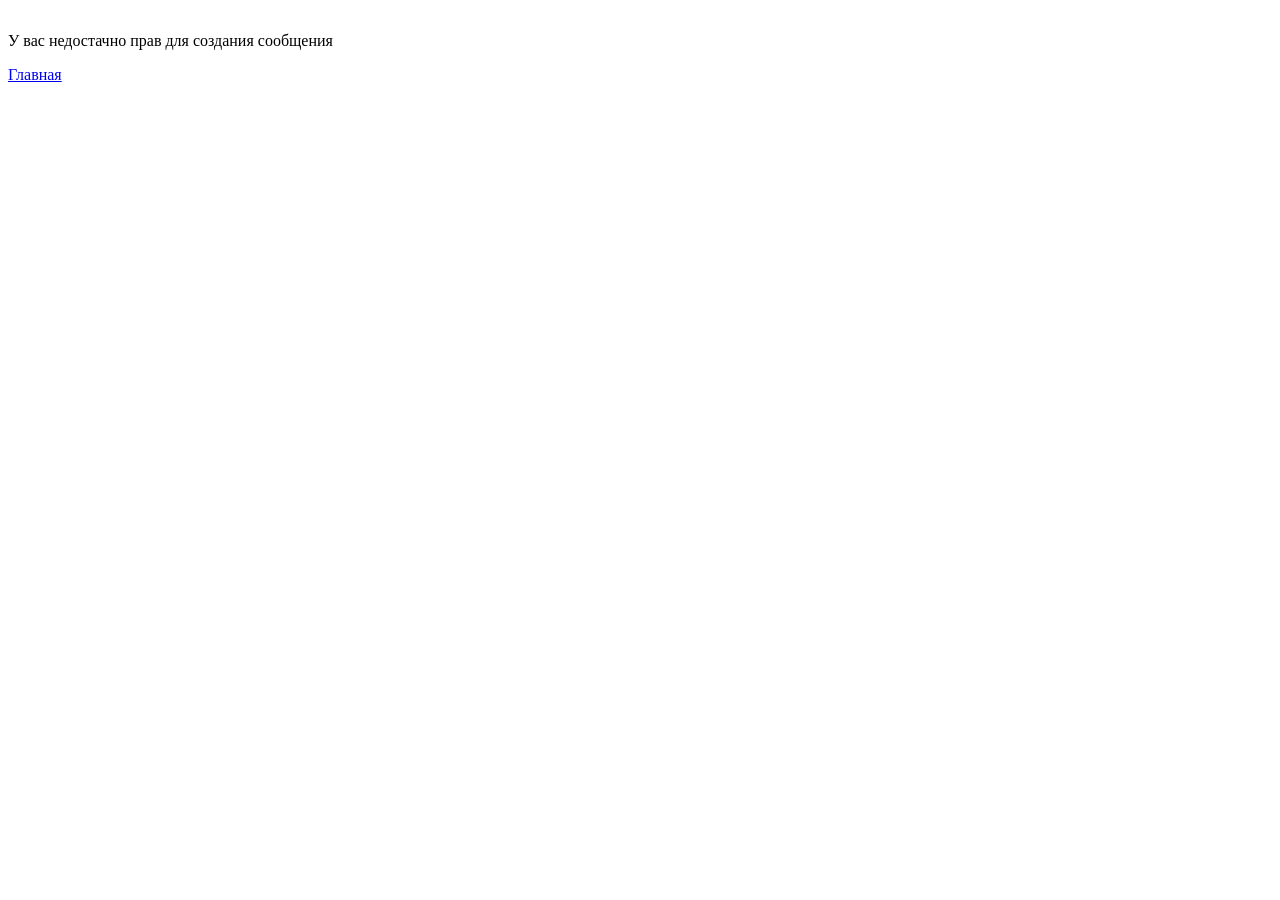
==== src/main/resources/templates/blogentry.html @ a53a5067 "Init commit" ====
<!DOCTYPE HTML>
<html xmlns:th="http://www.thymeleaf.org" xmlns:sec="http://www.w3.org/1999/xhtml">
<head>
    <title>Запись блога</title>
    <meta http-equiv="Content-Type" content="text/html; charset=UTF-8"/>

    <link rel="stylesheet" th:href="@{/css/bootstrap.min.css}">
    </link>
    <link th:href="@{/css/jumbotron.css}" rel="stylesheet">
    </link>
</head>
<body onload="prettyPrint();">
<div class="container" sec:authorize="isAuthenticated()">
    <h1><p th:text="${blogRecord.title}"></p></h1>
    <p th:text="${blogRecord.body}"></p>

    <div th:class="${messageStyle}">
        <p th:text="${systemMessage}" />
    </div>
</div>

<div sec:authorize="isAnonymous()" class="container">
    <p>У вас недостачно прав для создания сообщения</p>
</div>

<div class="container">
    <a href="/JBlog/" class="btn">Главная</a>
</div>

<script th:src="@{/js/bootstrap.min.js}"></script>
<script th:src="@{/js/prettify.min.js}"></script>
<script th:src="@{/js/jquery-3.0.0.min.js}"></script>
<script th:src="@{/js/parsley.min.js}"></script>

<script type="text/javascript">
    var formInstance = $('signup_form').parsley();
    console.log(field.options.maxlength);
</script>

</body>
</html>
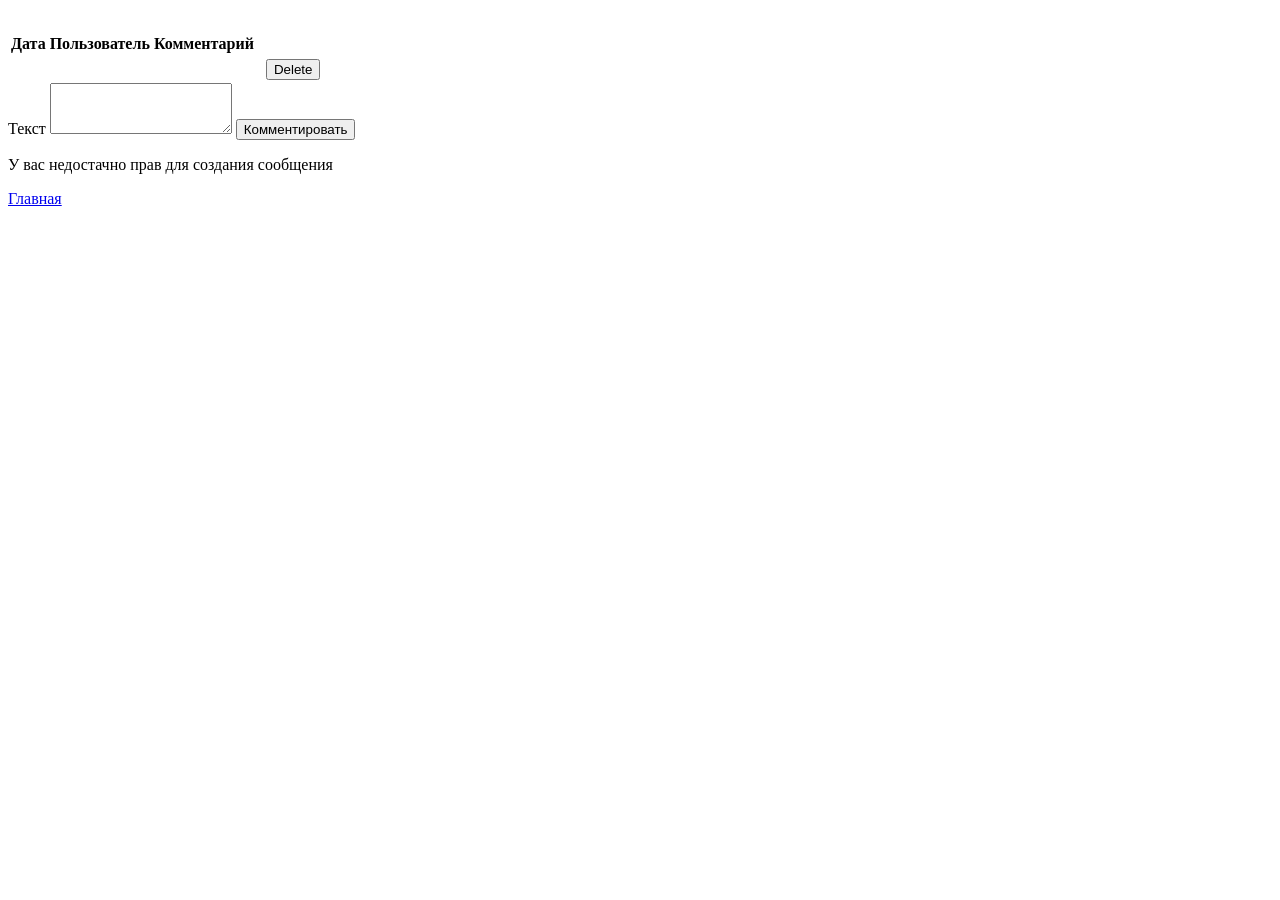
==== commit 93a4fe44: "Comment feature sketch" ====
--- a/src/main/resources/templates/blogentry.html
+++ b/src/main/resources/templates/blogentry.html
@@ -10,13 +10,58 @@
     </link>
 </head>
 <body onload="prettyPrint();">
-<div class="container" sec:authorize="isAuthenticated()">
+<div class="container">
     <h1><p th:text="${blogRecord.title}"></p></h1>
     <p th:text="${blogRecord.body}"></p>
 
     <div th:class="${messageStyle}">
         <p th:text="${systemMessage}" />
     </div>
+
+
+</div>
+
+<div class="container" sec:authorize="isAuthenticated()">
+
+    <table id="balance_table" class="table table-bordered table-striped">
+        <thead>
+        <tr>
+            <th>Дата</th>
+            <th>Пользователь</th>
+            <th>Комментарий</th>
+        </tr>
+        </thead>
+        <thead>
+        <tr>
+
+        </tr>
+        </thead>
+        <tbody>
+        <if th:if="${not #lists.isEmpty(balanceRecordList)}">
+            <tr th:each="balanceRecord : ${balanceRecordList}">
+                <td type="text" th:text="${balanceRecord.date != null} ? ${#calendars.format(balanceRecord.date, 'dd.MM.yyyy')} : null"></td>
+                <td th:text="${balanceRecord.category}"></td>
+                <td th:text="${balanceRecord.title}"></td>
+                <td th:text="${balanceRecord.sign}"></td>
+                <td type="number" th:text="${balanceRecord.value}"></td>
+                <td>
+                    <form action="#" method="post" th:action="@{/delete/__${balanceRecord.id}__}">
+                        <input type="submit" class="btn btn-danger btn-mini" value="Delete"/>
+                    </form>
+                </td>
+            </tr>
+        </if>
+        </tbody>
+    </table>
+
+    <form id="add_comment_form" action="#" method="post" th:action="@{/add_comment}" th:object="${recordComment}" class="form-vertical">
+        <td>
+            <label path="body">Текст</label>
+            <textarea class="form-control" rows="3" th:field="*{body}"></textarea>
+        </td>
+
+        <td><input type="submit" value="Комментировать" class="btn"/></td>
+    </form>
 </div>
 
 <div sec:authorize="isAnonymous()" class="container">
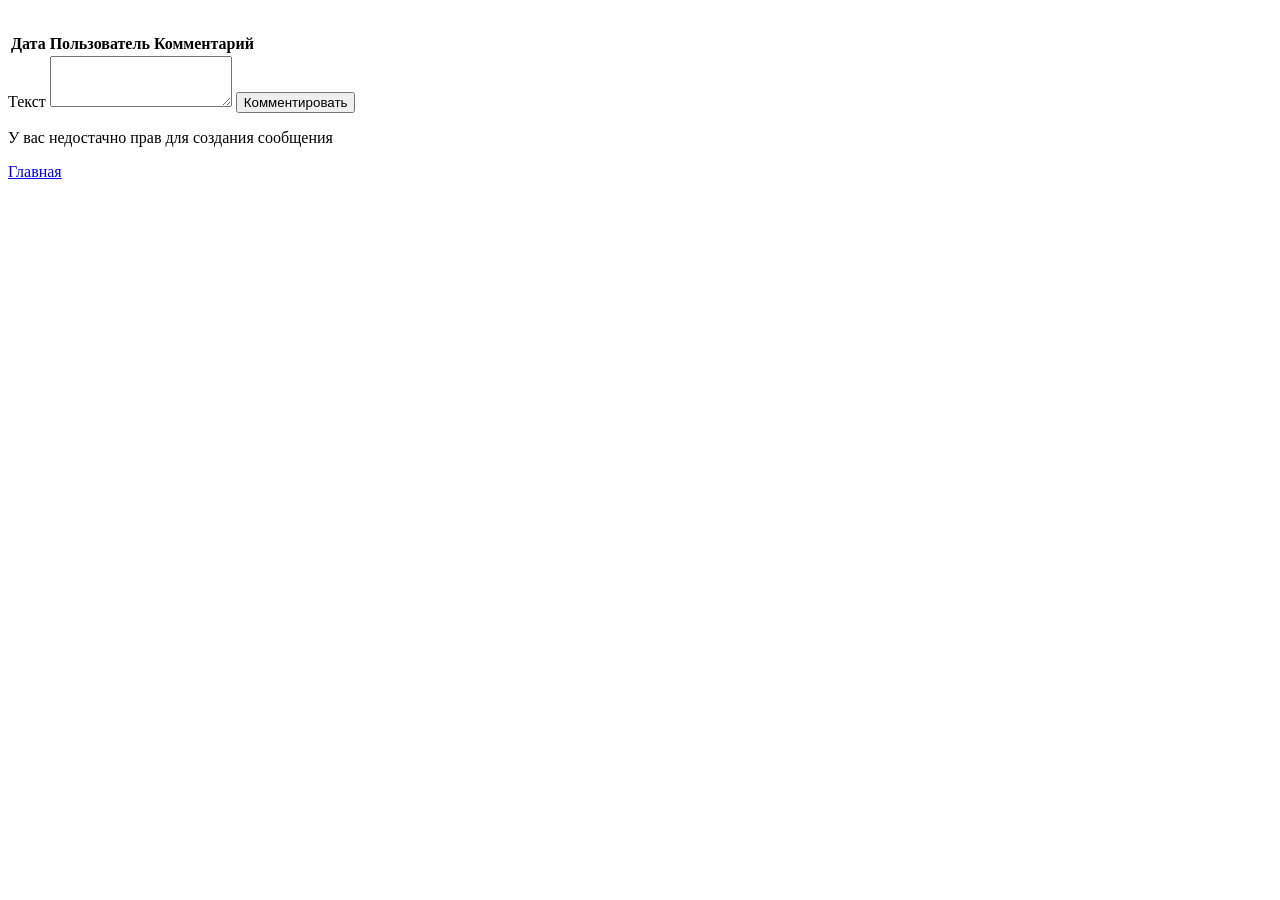
==== commit 53675c69: "Comments feature (not working)" ====
--- a/src/main/resources/templates/blogentry.html
+++ b/src/main/resources/templates/blogentry.html
@@ -23,7 +23,7 @@
 
 <div class="container" sec:authorize="isAuthenticated()">
 
-    <table id="balance_table" class="table table-bordered table-striped">
+    <table id="comment_table" class="table table-bordered table-striped">
         <thead>
         <tr>
             <th>Дата</th>
@@ -31,33 +31,12 @@
             <th>Комментарий</th>
         </tr>
         </thead>
-        <thead>
-        <tr>
-
-        </tr>
-        </thead>
-        <tbody>
-        <if th:if="${not #lists.isEmpty(balanceRecordList)}">
-            <tr th:each="balanceRecord : ${balanceRecordList}">
-                <td type="text" th:text="${balanceRecord.date != null} ? ${#calendars.format(balanceRecord.date, 'dd.MM.yyyy')} : null"></td>
-                <td th:text="${balanceRecord.category}"></td>
-                <td th:text="${balanceRecord.title}"></td>
-                <td th:text="${balanceRecord.sign}"></td>
-                <td type="number" th:text="${balanceRecord.value}"></td>
-                <td>
-                    <form action="#" method="post" th:action="@{/delete/__${balanceRecord.id}__}">
-                        <input type="submit" class="btn btn-danger btn-mini" value="Delete"/>
-                    </form>
-                </td>
-            </tr>
-        </if>
-        </tbody>
     </table>
 
-    <form id="add_comment_form" action="#" method="post" th:action="@{/add_comment}" th:object="${recordComment}" class="form-vertical">
+    <form id="add_comment_form" action="#" method="post" th:action="@{/add_comment?blogid=__${blogRecord.id}__}}" th:object="${comment}" class="form-vertical">
         <td>
-            <label path="body">Текст</label>
-            <textarea class="form-control" rows="3" th:field="*{body}"></textarea>
+            <label path="content">Текст</label>
+            <textarea class="form-control" rows="3" th:field="*{content}"></textarea>
         </td>
 
         <td><input type="submit" value="Комментировать" class="btn"/></td>
@@ -78,8 +57,20 @@
 <script th:src="@{/js/parsley.min.js}"></script>
 
 <script type="text/javascript">
-    var formInstance = $('signup_form').parsley();
+    var formInstance = $('comment_table').parsley();
     console.log(field.options.maxlength);
+
+    var table;
+    $(document).ready(function() {
+        table = $('#comment_table').DataTable( {
+            "ajax": '/JBlog/refresh_comments',
+            "sAjaxDataProp": "data"
+        } );
+    } );
+
+    setInterval( function () {
+        table.ajax.reload();
+    }, 5000 );
 </script>
 
 </body>
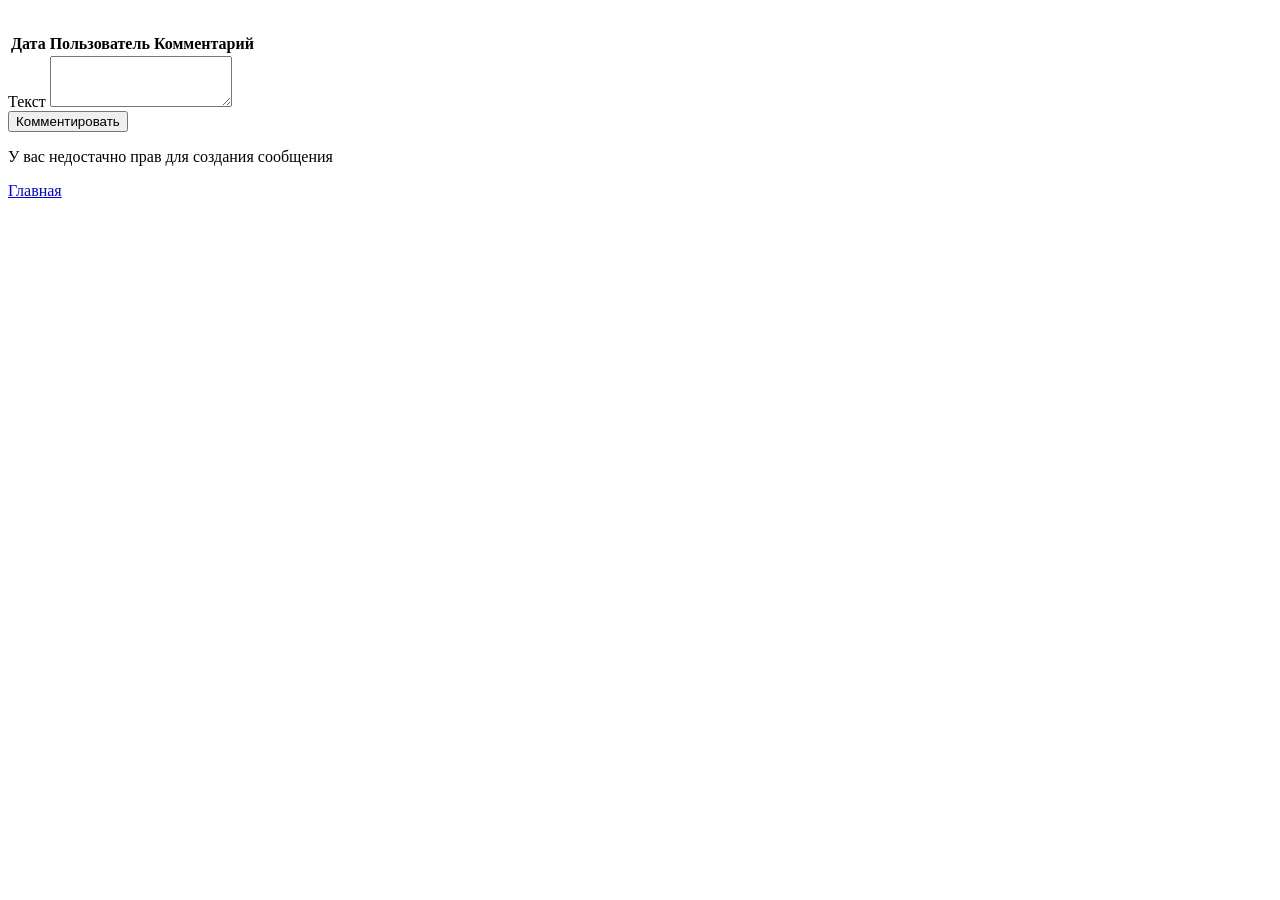
==== commit c72beb55: "Comment feature with tables" ====
--- a/src/main/resources/templates/blogentry.html
+++ b/src/main/resources/templates/blogentry.html
@@ -8,6 +8,8 @@
     </link>
     <link th:href="@{/css/jumbotron.css}" rel="stylesheet">
     </link>
+    <link th:href="@{/css/site.css}" rel="stylesheet">
+    </link>
 </head>
 <body onload="prettyPrint();">
 <div class="container">
@@ -17,12 +19,6 @@
     <div th:class="${messageStyle}">
         <p th:text="${systemMessage}" />
     </div>
-
-
-</div>
-
-<div class="container" sec:authorize="isAuthenticated()">
-
     <table id="comment_table" class="table table-bordered table-striped">
         <thead>
         <tr>
@@ -33,13 +29,18 @@
         </thead>
     </table>
 
-    <form id="add_comment_form" action="#" method="post" th:action="@{/add_comment?blogid=__${blogRecord.id}__}}" th:object="${comment}" class="form-vertical">
-        <td>
+</div>
+
+<div class="container" sec:authorize="isAuthenticated()">
+    <form id="add_comment_form" method="post" th:action="@{/add_comment?blogid=__${blogRecord.id}__}" th:object="${comment}" class="form-vertical">
+        <div class="form-group row">
             <label path="content">Текст</label>
             <textarea class="form-control" rows="3" th:field="*{content}"></textarea>
-        </td>
+        </div>
 
-        <td><input type="submit" value="Комментировать" class="btn"/></td>
+        <div class="form-group row">
+            <input type="submit" value="Комментировать" class="btn"/>
+        </div>
     </form>
 </div>
 
@@ -54,16 +55,17 @@
 <script th:src="@{/js/bootstrap.min.js}"></script>
 <script th:src="@{/js/prettify.min.js}"></script>
 <script th:src="@{/js/jquery-3.0.0.min.js}"></script>
-<script th:src="@{/js/parsley.min.js}"></script>
-
+<script type="text/javascript" charset="utf8" th:src="@{/js/jquery.dataTables.js}"></script>
+<script th:inline="javascript">
+    /*<![CDATA[*/
+    var blogid = [[${blogRecord.id}]];
+    /*]]>*/
+</script>
 <script type="text/javascript">
-    var formInstance = $('comment_table').parsley();
-    console.log(field.options.maxlength);
-
     var table;
     $(document).ready(function() {
         table = $('#comment_table').DataTable( {
-            "ajax": '/JBlog/refresh_comments',
+            "ajax": '/JBlog/refresh_comments?blogid='+blogid,
             "sAjaxDataProp": "data"
         } );
     } );
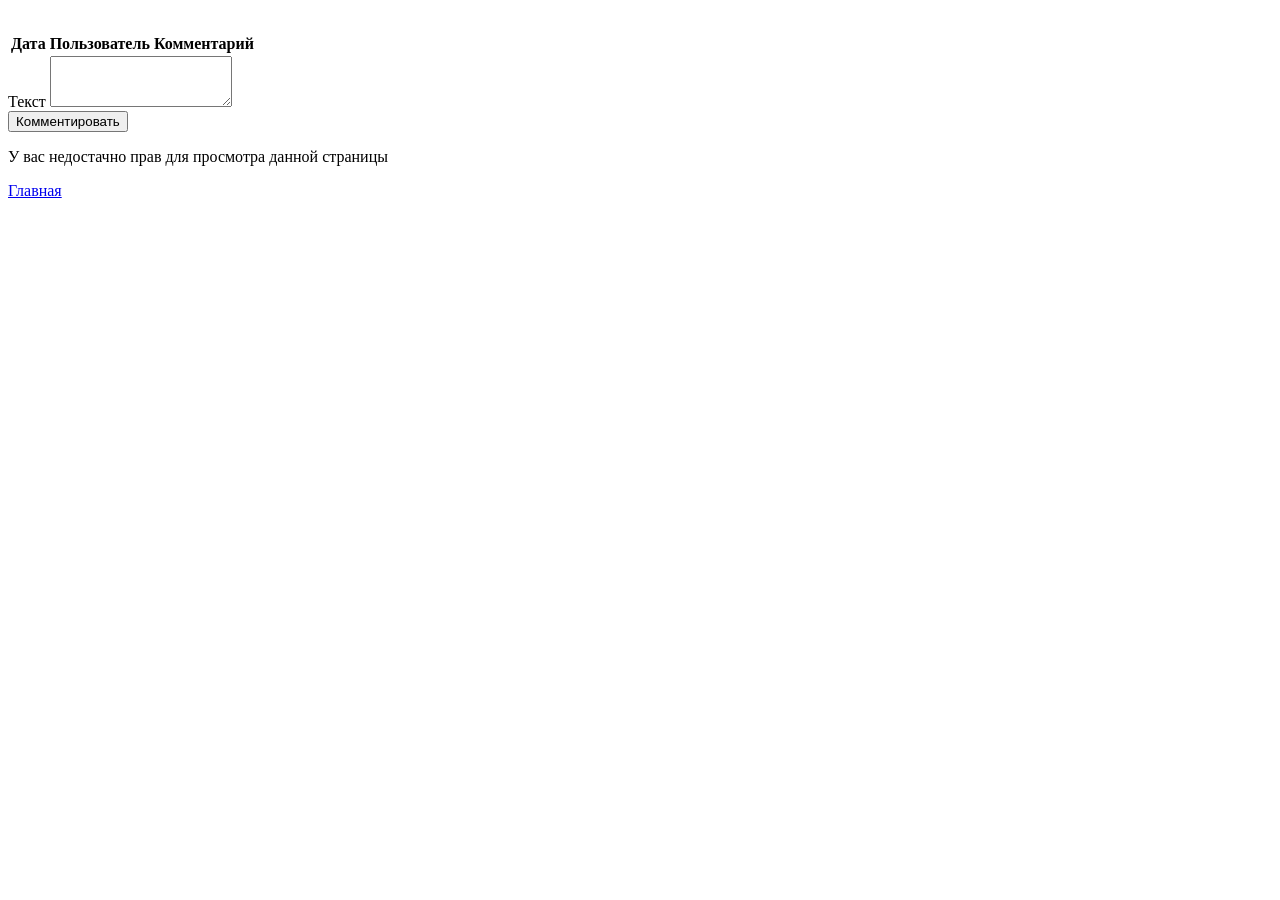
==== commit 92d29ea5: "Clean code. Redirection mapping." ====
--- a/src/main/resources/templates/blogentry.html
+++ b/src/main/resources/templates/blogentry.html
@@ -1,5 +1,5 @@
 <!DOCTYPE HTML>
-<html xmlns:th="http://www.thymeleaf.org" xmlns:sec="http://www.w3.org/1999/xhtml">
+<html xmlns:th="http://www.thymeleaf.org" xmlns:sec="http://www.w3.org/1999/xhtml" lang="ru">
 <head>
     <title>Запись блога</title>
     <meta http-equiv="Content-Type" content="text/html; charset=UTF-8"/>
@@ -35,7 +35,7 @@
     <form id="add_comment_form" method="post" th:action="@{/add_comment?blogid=__${blogRecord.id}__}" th:object="${comment}" class="form-vertical">
         <div class="form-group row">
             <label path="content">Текст</label>
-            <textarea class="form-control" rows="3" th:field="*{content}"></textarea>
+            <textarea class="form-control" data-parsley-maxlength="1000" rows="3" th:field="*{content}"></textarea>
         </div>
 
         <div class="form-group row">
@@ -45,7 +45,7 @@
 </div>
 
 <div sec:authorize="isAnonymous()" class="container">
-    <p>У вас недостачно прав для создания сообщения</p>
+    <p>У вас недостачно прав для просмотра данной страницы</p>
 </div>
 
 <div class="container">
@@ -56,6 +56,7 @@
 <script th:src="@{/js/prettify.min.js}"></script>
 <script th:src="@{/js/jquery-3.0.0.min.js}"></script>
 <script type="text/javascript" charset="utf8" th:src="@{/js/jquery.dataTables.js}"></script>
+
 <script th:inline="javascript">
     /*<![CDATA[*/
     var blogid = [[${blogRecord.id}]];
@@ -66,7 +67,15 @@
     $(document).ready(function() {
         table = $('#comment_table').DataTable( {
             "ajax": '/JBlog/refresh_comments?blogid='+blogid,
-            "sAjaxDataProp": "data"
+            "sAjaxDataProp": "data",
+            "paging":   false,
+            "searching":false,
+            "info":     false,
+            "ordering": false,
+            "columnDefs": [
+                { "width": "10%", "targets": 0 },
+                { "width": "10%", "targets": 1 }
+            ]
         } );
     } );
 
@@ -75,5 +84,13 @@
     }, 5000 );
 </script>
 
+<script th:src="@{/js/parsley.min.js}"></script>
+<script type="text/javascript">
+    $(document).ready(function() {
+        $('#add_record_form').parsley();
+        console.log(field.options.maxlength);
+    })
+</script>
+
 </body>
 </html>
